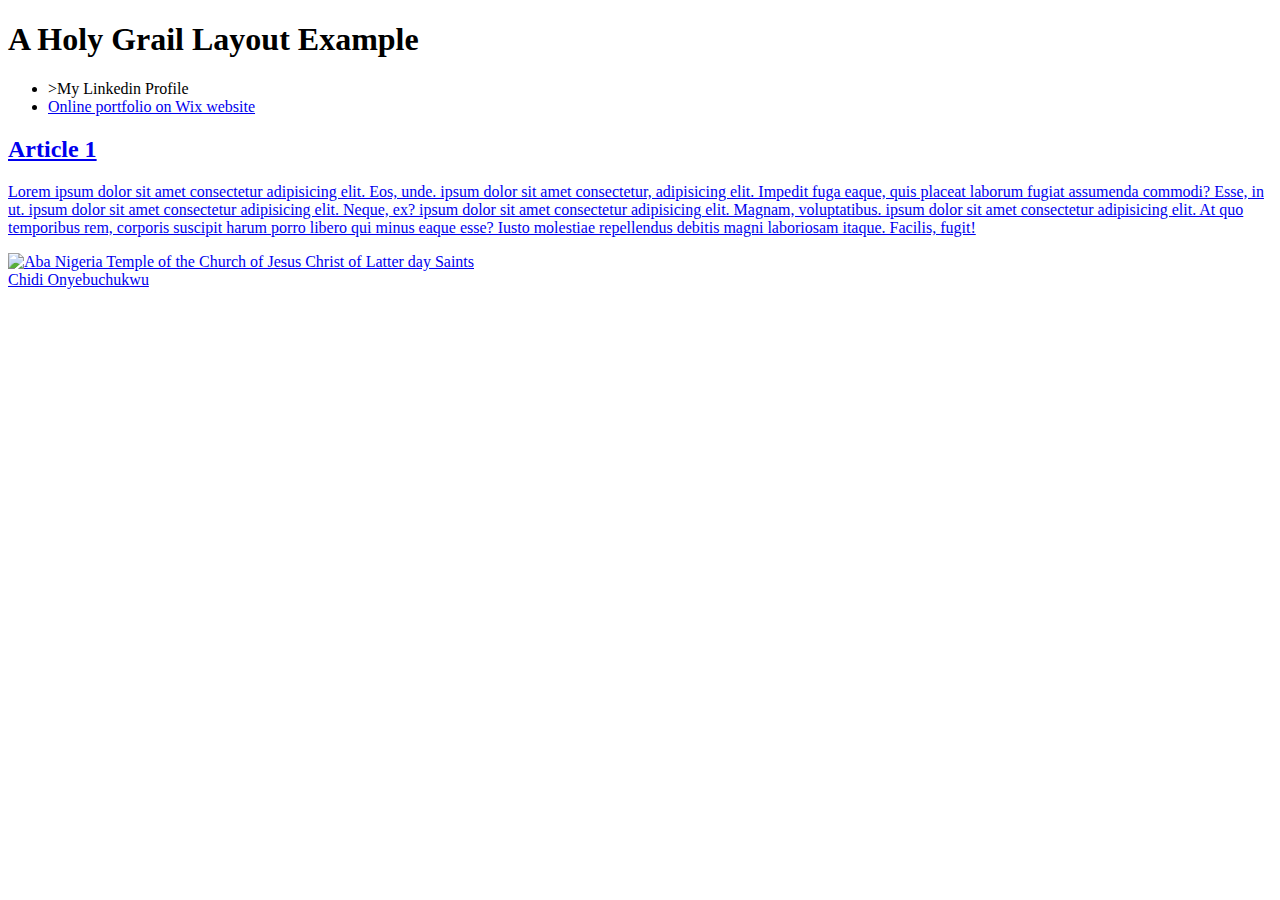
==== week02/holygrail.html @ 509858ac "Holy grail.html assignment work done" ====
<!DOCTYPE html>
<html lang="en-US">
<head>
    <meta charset="UTF-8">
    <meta name="viewport" content="width=device-width, initial-scale=1.0">
    <title>Chidi Onyebuchukwu | Holy Grail Layout example</title>
    <meta name="description" content="A common layout on the web calld 'holy grail'">
    <meta name="author" content="Chidi Onyebuchukwu">
    
</head>
<body>
    <header>
        <h1>A Holy Grail Layout Example</h1>
    </header>
    <nav>
        <ul>
            <li><a href="https://www.linkedin.com/in/chidionyebuchukwu/"></a>></a>My Linkedin Profile</li>
            <li><a href="https://sonyebuchukwu.wixsite.com/convergeseo"><a\>Online portfolio on Wix website</li>
          </ul>   
    </nav>
    <main>
        <section>
            <h2>Article 1</h2>
            <article>
                <p>
Lorem ipsum dolor sit amet consectetur adipisicing elit. Eos, unde. ipsum dolor sit amet consectetur, adipisicing elit. Impedit fuga eaque, quis placeat laborum fugiat assumenda commodi? Esse, in ut. ipsum dolor sit amet consectetur adipisicing elit. Neque, ex? ipsum dolor sit amet consectetur adipisicing elit. Magnam, voluptatibus. ipsum dolor sit amet consectetur adipisicing elit. At quo temporibus rem, corporis suscipit harum porro libero qui minus eaque esse? Iusto molestiae repellendus debitis magni laboriosam itaque. Facilis, fugit!
                </p>
            </article>
        </section>
    </main>
<aside>
    <img src="https://content.churchofjesuschrist.org/templesldsorg/bc/Temples/photo-galleries/aba-nigeria/800x500/aba-nigeria-temple-lds-273999-wallpaper.jpg" alt="Aba Nigeria Temple of the Church of Jesus Christ of Latter day Saints" width="200">

</aside>
<footer>Chidi Onyebuchukwu</footer>
</body>
</html>
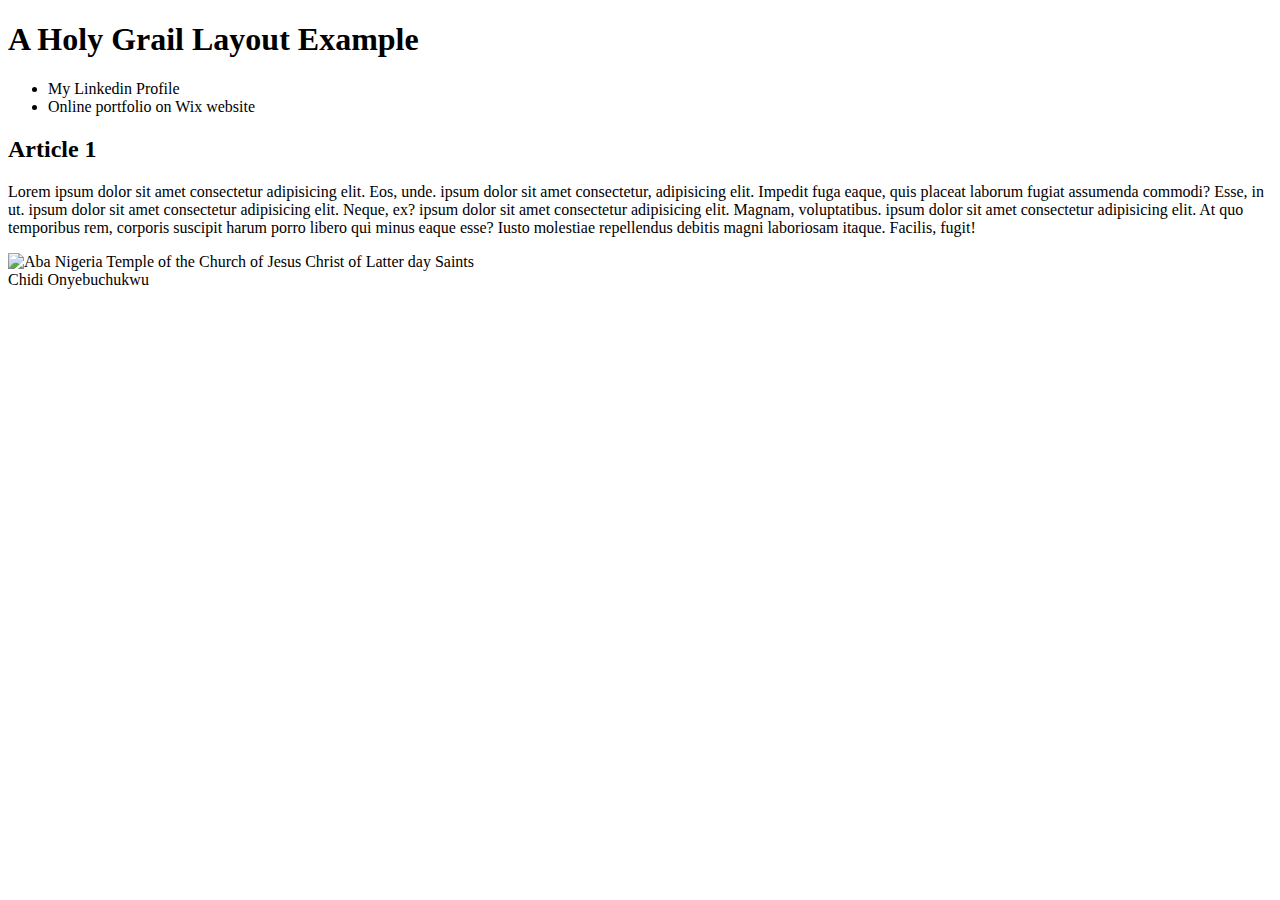
==== commit 8af6949d: "Additional code editing made" ====
--- a/week02/holygrail.html
+++ b/week02/holygrail.html
@@ -14,8 +14,8 @@
     </header>
     <nav>
         <ul>
-            <li><a href="https://www.linkedin.com/in/chidionyebuchukwu/"></a>></a>My Linkedin Profile</li>
-            <li><a href="https://sonyebuchukwu.wixsite.com/convergeseo"><a\>Online portfolio on Wix website</li>
+            <li><a href="https://www.linkedin.com/in/chidionyebuchukwu"></a>My Linkedin Profile</li>
+            <li><a href="https://sonyebuchukwu.wixsite.com/convergeseo"></a>Online portfolio on Wix website</li>
           </ul>   
     </nav>
     <main>
